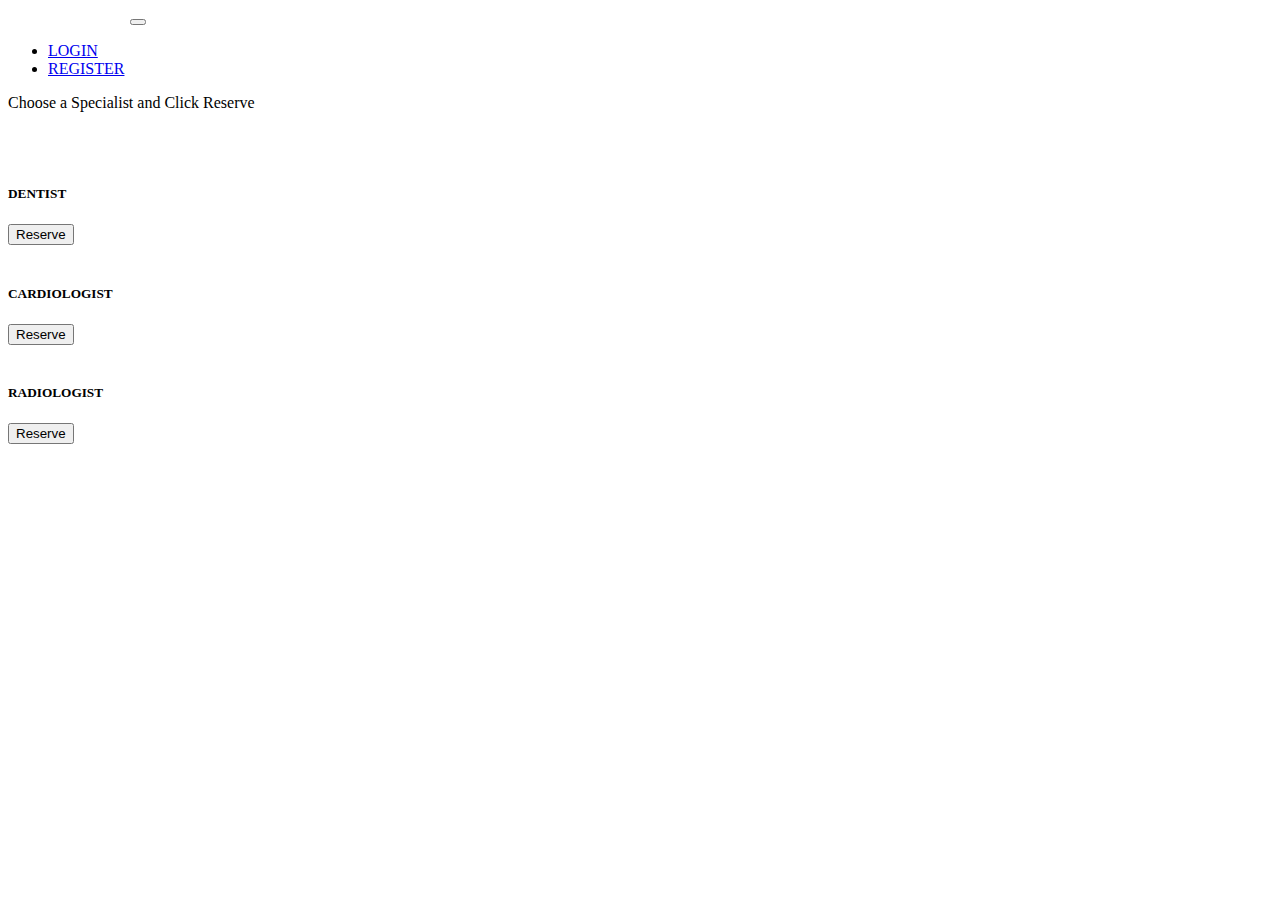
==== src/main/resources/templates/index.html @ df65d91b "Created the landing page added: html css and image files" ====
<!doctype html>
<html lang="en" xmlns:th="http://www.thymeleaf.org">
<head>
    <meta charset="utf-8">
    <meta name="viewport" content="width=device-width, initial-scale=1">
    <link href="https://cdn.jsdelivr.net/npm/bootstrap@5.0.0-beta1/dist/css/bootstrap.min.css" rel="stylesheet" integrity="sha384-giJF6kkoqNQ00vy+HMDP7azOuL0xtbfIcaT9wjKHr8RbDVddVHyTfAAsrekwKmP1" crossorigin="anonymous">
    <script src="https://ajax.googleapis.com/ajax/libs/jquery/3.5.1/jquery.min.js"></script>
    <script src="https://maxcdn.bootstrapcdn.com/bootstrap/3.4.1/js/bootstrap.min.js"></script>
    <title>Reservation System</title>
    <link rel="stylesheet" th:href="@{/css/indexStyle.css}"/>
</head>
<body>
    <!--Navigation bar-->
    <section id="nav-bar">
        <nav class="navbar navbar-expand-lg navbar-light">
            <div class="container-fluid">
                <span class="navbar-brand mb-0 h1"><img th:src="@{/img/navimg.jpg}"  width="75"/> <span style="color:white">Clinic</span></span>
                <button class="navbar-toggler" type="button" data-bs-toggle="collapse" data-bs-target="#navbarNavDropdown" aria-controls="navbarNavDropdown" aria-expanded="false" aria-label="Toggle navigation">
                    <span class="navbar-toggler-icon"></span>
                </button>
                <div class="collapse navbar-collapse justify-content-end" id="navbarNavDropdown">
                    <ul class="navbar-nav">
                        <li class="nav-item">
                            <a class="nav-link" href="#">LOGIN</a>
                        </li>
                        <li class="nav-item">
                            <a class="nav-link" href="#">REGISTER</a>
                        </li>
                    </ul>
                </div>
            </div>
        </nav>
    </section>

    <!--Info Banner-->
    <section id="banner">
        <div class="container">
            <p class="promo-title">Choose a Specialist and Click Reserve</p>
        </div>
        <img th:src="@{/img/banner.png}" class="bottom-img"/>
    </section>

    <!--Specialist reservation-->
    <section class="row text-center text-lg-left justify-content-md-center">

        <!--Specialist1-->
        <div class="col-lg-3 col-md-3 col-12 gx-5 card">
            <div>
                <a data-bs-toggle="collapse" role="button" aria-expanded="false" aria-controls="collapse1" href="#collapse1" class="d-block mb-4 h-100" >
                    <img class="img-fluid img-thumbnail" src="https://cdn.dribbble.com/users/1014040/screenshots/5603442/dudental-za-dribbble.png?compress=1&resize=800x600" alt="">
                </a>
            </div>
            <h5 class="card-title mb-4">DENTIST</h5>
            <div id="collapse1" class="panel-collapse collapse in">
                <div class="panel-body"><button type="button" class="btn btn-outline-primary">Reserve</button></div>
            </div>
        </div>

        <!--Specialist2-->
        <div class="col-lg-3 col-md-3 col-12 gx-5 card">
            <div>
                <a data-bs-toggle="collapse" role="button" aria-expanded="false" aria-controls="collapse2" href="#collapse2" class="d-block mb-4 h-100" >
                    <img class="img-fluid img-thumbnail" src="https://cdn.dribbble.com/users/4362876/screenshots/14767752/media/b7285a2aa1bb2298a217cddc7f7644b5.png" alt="">
                </a>
            </div>
            <h5 class="card-title mb-4">CARDIOLOGIST</h5>
            <div id="collapse2" class="panel-collapse collapse in">
                <div class="panel-body"><button type="button" class="btn btn-outline-primary">Reserve</button></div>
            </div>
        </div>

        <!--Specialist3-->
        <div class="col-lg-3 col-md-3 col-12 gx-5 card">
            <div>
                <a data-bs-toggle="collapse" role="button" aria-expanded="false" aria-controls="collapse3" href="#collapse3" class="d-block mb-4 h-100" >
                    <img class="img-fluid img-thumbnail" src="https://cdn.dribbble.com/users/419921/screenshots/4883566/xray.png" alt="">
                </a>
            </div>
            <h5 class="card-title mb-4">RADIOLOGIST</h5>
            <div id="collapse3" class="panel-collapse collapse in">
                <div class="panel-body"><button type="button" class="btn btn-sm-2 btn-outline-primary">Reserve</button></div>
            </div>
        </div>
    </section>

    <script src="https://cdn.jsdelivr.net/npm/bootstrap@5.0.0-beta1/dist/js/bootstrap.bundle.min.js" integrity="sha384-ygbV9kiqUc6oa4msXn9868pTtWMgiQaeYH7/t7LECLbyPA2x65Kgf80OJFdroafW" crossorigin="anonymous"></script>
</body>
</html>
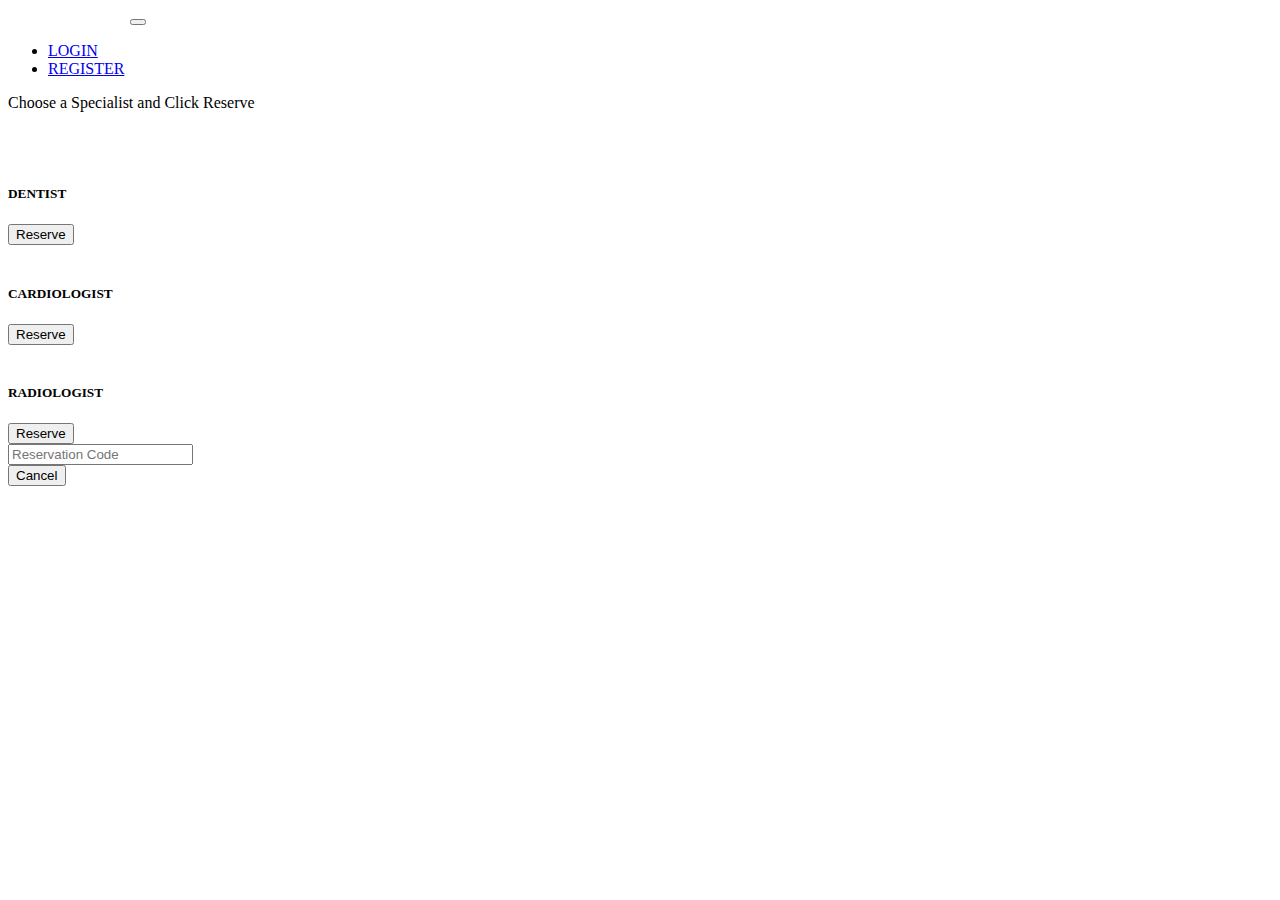
==== commit 296a76d0: "Restructed the system to reduce complexity Created the reserve page for the cumstomer" ====
--- a/src/main/resources/templates/index.html
+++ b/src/main/resources/templates/index.html
@@ -41,7 +41,7 @@
     </section>
 
     <!--Specialist reservation-->
-    <section class="row text-center text-lg-left justify-content-md-center">
+    <form th:action="@{/reseve}" method="post" class="row text-center text-lg-left justify-content-md-center">
 
         <!--Specialist1-->
         <div class="col-lg-3 col-md-3 col-12 gx-5 card">
@@ -52,7 +52,7 @@
             </div>
             <h5 class="card-title mb-4">DENTIST</h5>
             <div id="collapse1" class="panel-collapse collapse in">
-                <div class="panel-body"><button type="button" class="btn btn-outline-primary">Reserve</button></div>
+                <div class="panel-body"><input type="submit" class="btn btn-outline-primary" name="DENTIST" value="Reserve"/></div>
             </div>
         </div>
 
@@ -65,7 +65,7 @@
             </div>
             <h5 class="card-title mb-4">CARDIOLOGIST</h5>
             <div id="collapse2" class="panel-collapse collapse in">
-                <div class="panel-body"><button type="button" class="btn btn-outline-primary">Reserve</button></div>
+                <div class="panel-body"><input type="submit" class="btn btn-outline-primary" name="CARDIOLOGIST" value="Reserve"/></div>
             </div>
         </div>
 
@@ -78,10 +78,23 @@
             </div>
             <h5 class="card-title mb-4">RADIOLOGIST</h5>
             <div id="collapse3" class="panel-collapse collapse in">
-                <div class="panel-body"><button type="button" class="btn btn-sm-2 btn-outline-primary">Reserve</button></div>
+                <div class="panel-body"><input type="submit" class="btn btn-outline-primary" name="RADIOLOGIST" value="Reserve"/></div>
             </div>
         </div>
-    </section>
+    </form>
+
+    <!--Cancel form-->
+    <form class="row row-cols-lg-auto g-3 align-items-center justify-content-md-center">
+        <div class="col-12 col-md-8">
+            <div class="input-group">
+                <input type="text" class="form-control" Placeholder="Reservation Code">
+            </div>
+        </div>
+
+        <div class="col-12 col-md-4">
+            <button type="submit" class="btn btn-primary" id="cancel">Cancel</button>
+        </div>
+    </form>
 
     <script src="https://cdn.jsdelivr.net/npm/bootstrap@5.0.0-beta1/dist/js/bootstrap.bundle.min.js" integrity="sha384-ygbV9kiqUc6oa4msXn9868pTtWMgiQaeYH7/t7LECLbyPA2x65Kgf80OJFdroafW" crossorigin="anonymous"></script>
 </body>
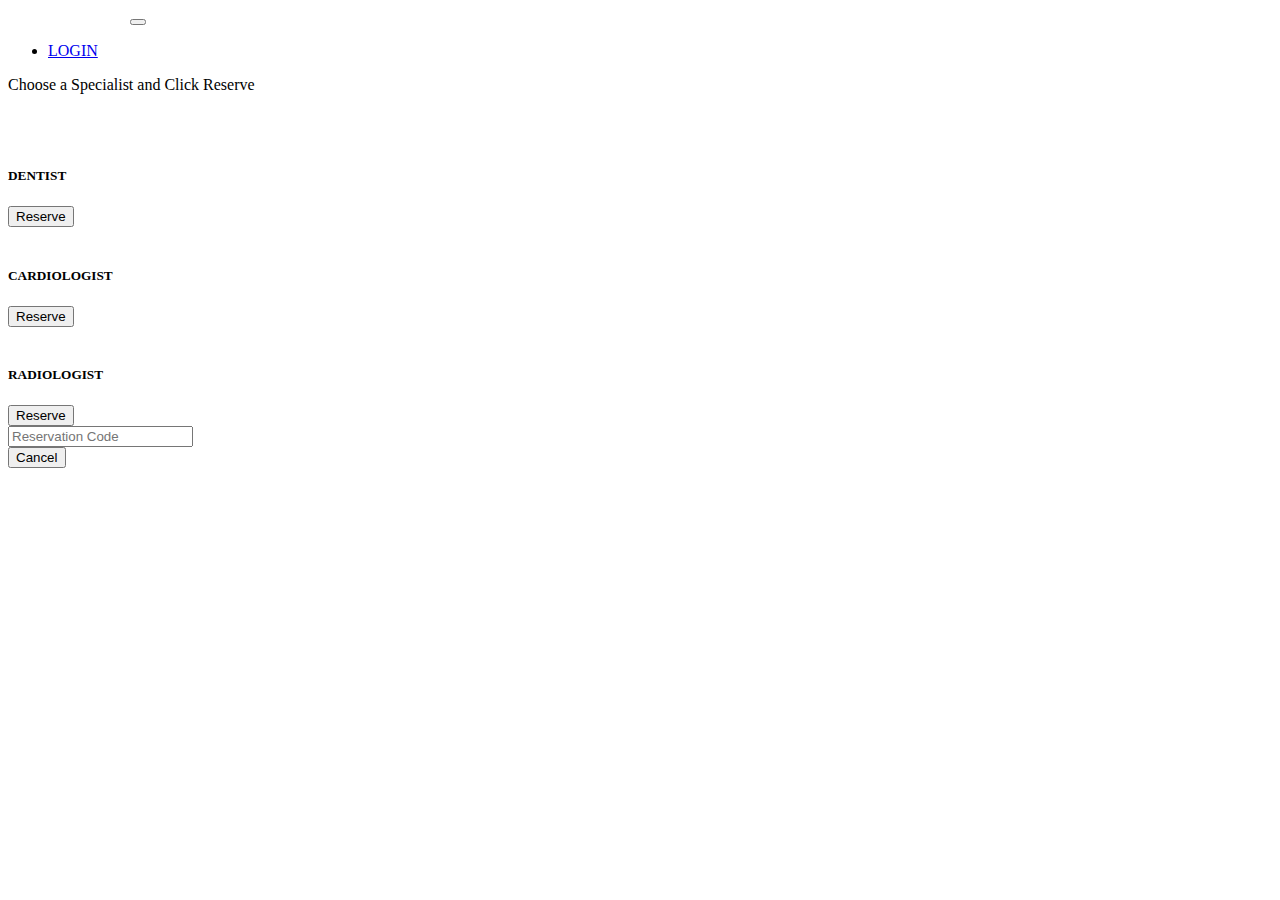
==== commit 450389b9: "Removed register from the home page UI" ====
--- a/src/main/resources/templates/index.html
+++ b/src/main/resources/templates/index.html
@@ -22,9 +22,6 @@
                     <ul class="navbar-nav">
                         <li class="nav-item">
                             <a class="nav-link" href="#">LOGIN</a>
-                        </li>
-                        <li class="nav-item">
-                            <a class="nav-link" href="#">REGISTER</a>
                         </li>
                     </ul>
                 </div>
